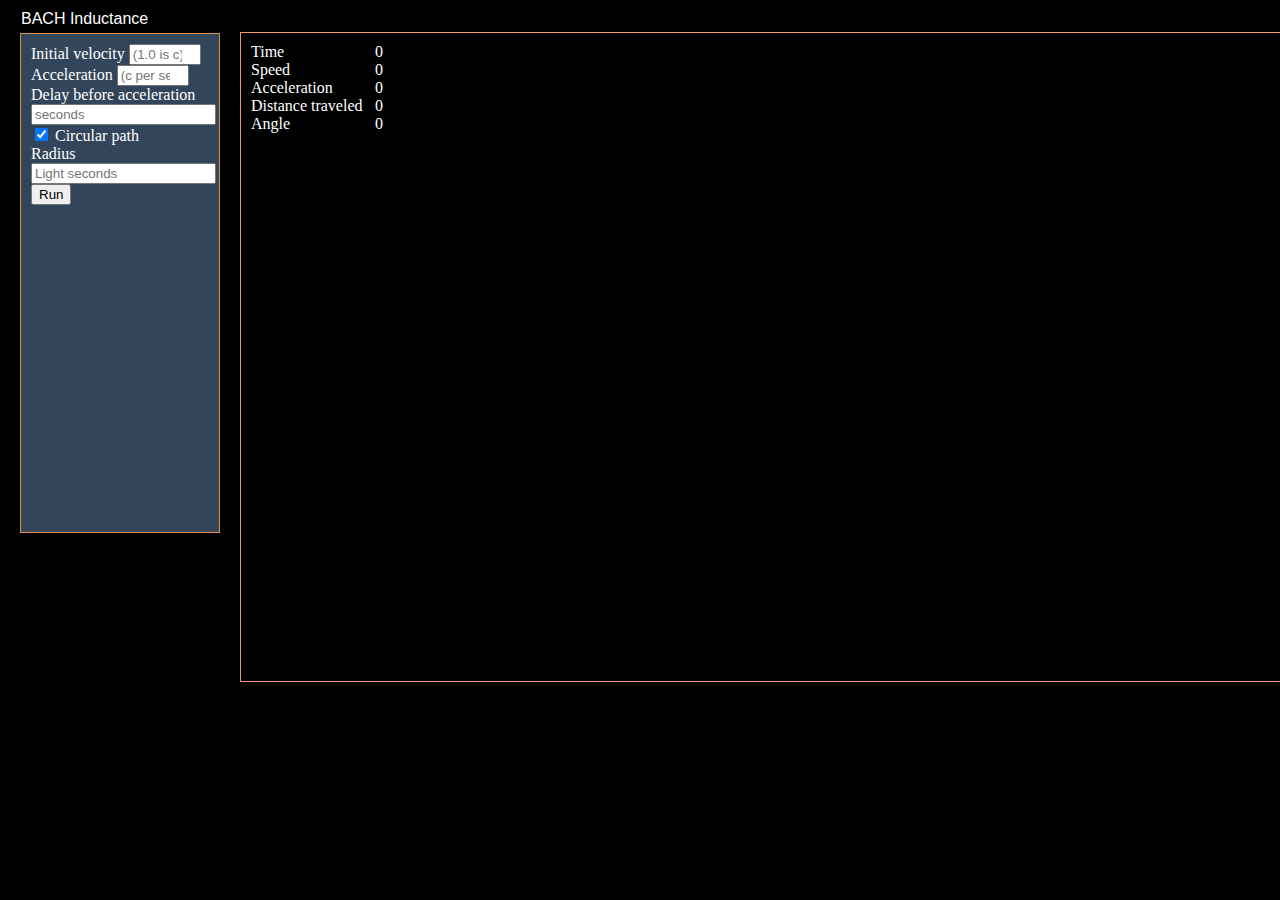
==== Inductance/field-lines-3d.html @ 18fca80a "Working on animation of the particle. Partly done." ====
<!DOCTYPE html>
<html>
<head lang="en">
  <meta charset="UTF-8">
  <title>Bach - Relativity</title>

  <!--<link href='http://fonts.googleapis.com/css?family=Raleway:400,100,200,700' rel='stylesheet' type='text/css'>-->
  <!--<link href='http://fonts.googleapis.com/css?family=Anonymous+Pro:400,700' rel='stylesheet' type='text/css'>-->
  <!--<link href='http://fonts.googleapis.com/css?family=Overlock|Amatic+SC|Share|Love+Ya+Like+A+Sister|Roboto+Condensed:400,300|Roboto:400,100,300,500' rel='stylesheet' type='text/css'>-->
  <link rel="stylesheet" href="lib/bower_components/bootstrap/dist/css/bootstrap.css"/>
  <link rel="stylesheet" href="styles/bach-common.css"/>

  <script src="lib/bower_components/jquery/dist/jquery.min.js"></script>
  <script src="lib/bower_components/lodash/dist/lodash.js"></script>
  <script src="lib/bower_components/lodash-deep/lodash-deep.js"></script>
  <script src="lib/bower_components/underscore.string/dist/underscore.string.min.js"></script>
  <script src="lib/bower_components/bootstrap/dist/js/bootstrap.js"></script>
  <script src="lib/bower_components/bootbox/bootbox.js"></script>
  <script src="lib/bower_components/javascript-state-machine/state-machine.js"></script>
  <script src="lib/random/random-0.26.js"></script>
  <script src="lib/bower_components/q/q.js"></script>
  <script src="lib/bower_components/svg.js/dist/svg.js"></script>
  <script src="lib/bower_components/sprintf/dist/sprintf.min.js"></script>
  <script src="lib/bower_components/signals/dist/signals.js"></script>
  <script src="lib/bower_components/toastr/toastr.js"></script>
  <script src="lib/bower_components/threejs/build/three.js"></script>
  <script src="lib/bower_components/threejs/examples/js/controls/EditorControls.js"></script>
  <script src="lib/bower_components/threejs/examples/js/controls/TransformControls.js"></script>
  <script src="lib/bower_components/threejs/examples/js/controls/OrbitControls.js"></script>

  <script src="js/bach.js"></script>

  <script src="js/math/table-search.js"></script>
  <script src="js/math/polynomial-interpolation.js"></script>

  <script src="js/graphics/relativity-renderer.js"></script>
  <script src="js/graphics/dynamic-spline.js"></script>

  <script src="js/field/charged-particle.js"></script>
  <script src="js/field/field-line.js"></script>
  <script src="js/field/field-point.js"></script>
  <script src="js/field/trajectories/straight-trajectory.js"></script>

  <script src="js/simulations/particle-simulation.js"></script>

</head>
<body>

  <div class="page-title">BACH <span class="subtitle">Inductance</span></div>
  <div class="shear-controls">
    <form>
      <div class="form-group">
        <label for="velocity">Initial velocity</label>
        <input type="number" min="0.0" max="1.0" step="0.05" class="form-control" id="velocity" placeholder="(1.0 is c)">
        <label for="acceleration">Acceleration</label>
        <input type="number" min="0.0" max="1.0" step="0.05" class="form-control" id="acceleration" placeholder="(c per seconds sq.)">
        <label for="delay">Delay before acceleration</label>
        <input type="number" min="0.0" step="0.05" class="form-control" id="delay" placeholder="seconds">
      </div>
      <div class="form-group">
        <label>
          <input id="use-radius" type="checkbox" value="circular" checked>
          Circular path
        </label>
        <br/>
        <label for="radius">Radius</label>
        <input type="number" step="0.05" class="form-control" id="radius" placeholder="Light seconds">
      </div>
      <button type="submit" class="btn pause-play-button">Run</button>
    </form>
  </div>

  <div class="scene-container">
    <div class="shear-stats">
      <div class="line">
        <div class="shear-label">Time</div>
        <div class="shear-value time">0</div>
      </div>
      <div class="line">
        <div class="shear-label">Speed</div>
        <div class="shear-value speed">0</div>
      </div>
      <div class="line">
        <div class="shear-label">Acceleration</div>
        <div class="shear-value acceleration">0</div>
      </div>
      <div class="line">
        <div class="shear-label">Distance traveled</div>
        <div class="shear-value distance">0</div>
      </div>
      <div class="line">
        <div class="shear-label">Angle</div>
        <div class="shear-value angle">0</div>
      </div>
    </div>
  </div>

  <script>

    var distance = 1.0*Bach.C;     // meters
    var speed = 1.0;        // C
    var t = distance/(speed*Bach.C); // dist / (dist/time) -> m/(m/s) -> s

    var straightParticle = new Bach.ParticleSimulation({
      endTime: t,
      stepSize: t/20.0,
      particle: new BachField.ChargedParticle({
        trajectory: new BachField.StraightTrajectory({
          initialDirection: new THREE.Vector3(0.0, 0.0, 1.0),
          initialSpeed: speed
        }),
        fieldLines: []
      }),
      renderer: {
        containerElement: $('.scene-container'),
        showGrid: false,
        showAxisOrigin: false
      }
    });




//    // smooth my curve over this many points
//    var numPoints = 100;
//
//    var scale = 0.2;
//    var pts = [
//      [0, 0, 0],
//      [0, 2*scale, 0],
//      [1.5*scale, 1.5*scale, 0],
//      [1.50*scale, .50*scale, 0],
//      [2.50*scale, 1.00*scale, 0],
//      [2.50*scale, 3.00*scale, 0]
//    ];
//
//    var spline = new Bach.DynamicSpline({
//      points: pts,
//      color: 0xff0000,
//      dock: relativityRenderer.scene,
//      lineWidth: 6
//    });
//
//    var start = (new Date()).getTime();
//    relativityRenderer.addBeforeRenderListener(function() {
//      var elapsed = (new Date()).getTime()-start;
//      var ptsCopy = [];
//      for(var i=0; i<pts.length; i++) {
//        var x = pts[i][0];
//        var y = pts[i][1];
//        var z = pts[i][2];
//        ptsCopy.push([x+y*0.2*Math.sin(elapsed*0.005), y, z]);
//      }
//
//      spline.updatePoints(ptsCopy);
//    });
//
//
//    var tStart = 0.0;
//    var t = tStart;
//    var tEnd = 1.0;
//    var tInc = 0.01;
//    var onRenderFunction = function() {
////      cubeGraphic.updateVertices(t);
//      t += tInc;
//      if(t > tEnd) {
//        t = tStart;
//      }
//    };

  </script>
</body>
</html>
---- Inductance/styles/bach-common.css ----
body {
  background-color: black; }

/***
 *
 */
.page-title {
  position: absolute;
  left: 21px;
  top: 10px;
  color: white;
  font-family: "Raleway", sans-serif; }
  .page-title .subtitle {
    font-weight: 100; }

.scene-container {
  position: absolute;
  left: 240px;
  top: 22px;
  box-sizing: border-box;
  margin: 10px auto;
  width: 1100px;
  height: 650px;
  border: #f2995f 1px solid; }

/***
 * Shear SCSS file.
 */
.page-title {
  color: white;
  font-family: "Raleway", sans-serif; }
  .page-title .subtitle {
    font-weight: 100; }

.shear-controls {
  position: absolute;
  box-sizing: border-box;
  top: 33px;
  left: 20px;
  width: 200px;
  height: 500px;
  background-color: #32455a;
  border: solid 1px #e19241;
  padding: 10px 10px; }

.shear-stats {
  color: white;
  position: absolute;
  top: 10px;
  left: 10px; }
  .shear-stats .line .shear-label {
    display: inline-block;
    width: 120px; }
  .shear-stats .line .shear-value {
    display: inline-block;
    width: 100px; }

label {
  color: white;
  font-weight: 300;
  margin-top: 10px; }

.shear-canvas-container {
  position: relative;
  box-sizing: border-box;
  margin: 10px auto;
  background-color: #364a61;
  width: 1100px;
  height: 650px;
  border: black 1px solid; }
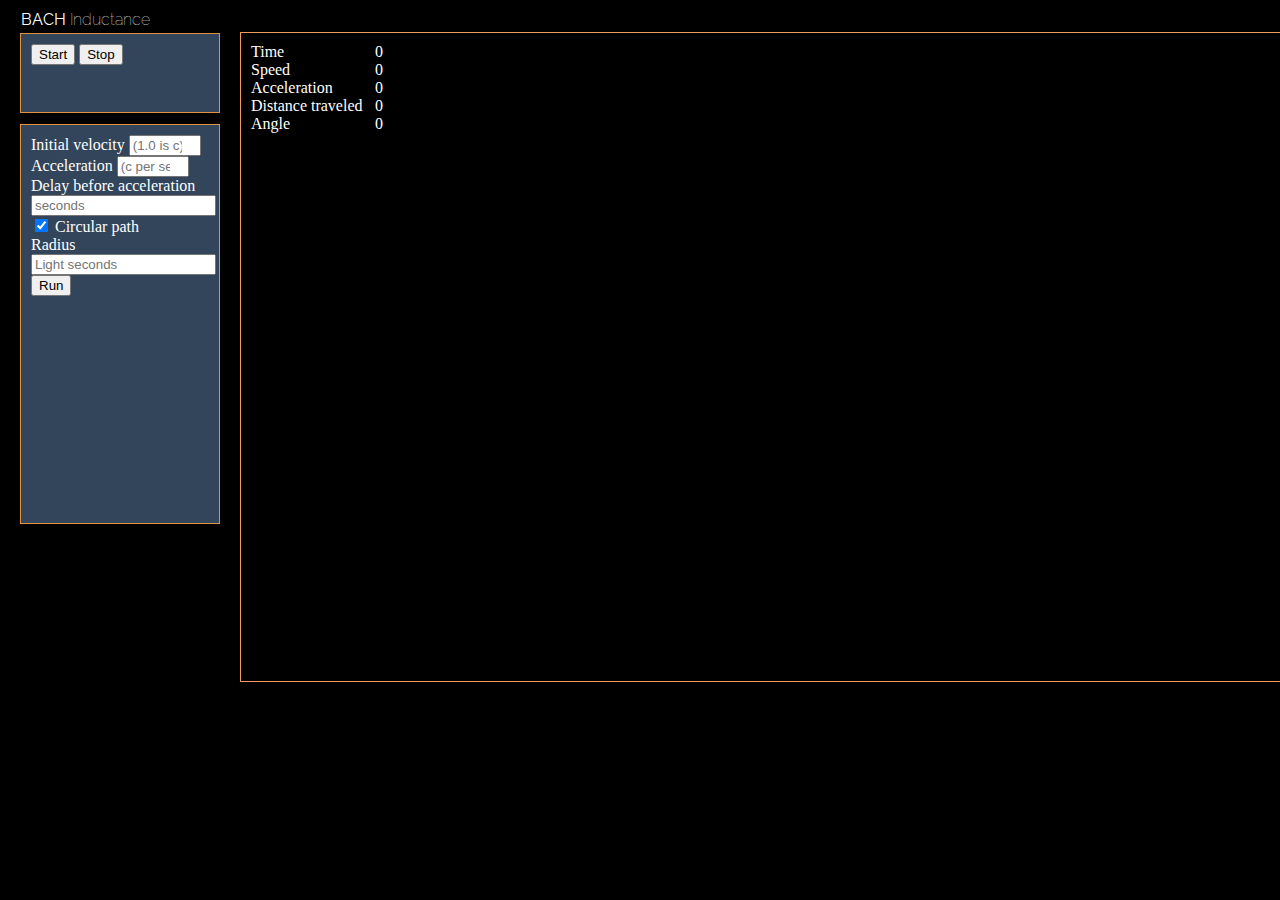
==== commit 7ea777e2: "Animating particle." ====
--- a/Inductance/field-lines-3d.html
+++ b/Inductance/field-lines-3d.html
@@ -4,9 +4,9 @@
   <meta charset="UTF-8">
   <title>Bach - Relativity</title>
 
-  <!--<link href='http://fonts.googleapis.com/css?family=Raleway:400,100,200,700' rel='stylesheet' type='text/css'>-->
-  <!--<link href='http://fonts.googleapis.com/css?family=Anonymous+Pro:400,700' rel='stylesheet' type='text/css'>-->
-  <!--<link href='http://fonts.googleapis.com/css?family=Overlock|Amatic+SC|Share|Love+Ya+Like+A+Sister|Roboto+Condensed:400,300|Roboto:400,100,300,500' rel='stylesheet' type='text/css'>-->
+  <link href='http://fonts.googleapis.com/css?family=Raleway:400,100,200,700' rel='stylesheet' type='text/css'>
+  <link href='http://fonts.googleapis.com/css?family=Anonymous+Pro:400,700' rel='stylesheet' type='text/css'>
+  <link href='http://fonts.googleapis.com/css?family=Overlock|Amatic+SC|Share|Love+Ya+Like+A+Sister|Roboto+Condensed:400,300|Roboto:400,100,300,500' rel='stylesheet' type='text/css'>
   <link rel="stylesheet" href="lib/bower_components/bootstrap/dist/css/bootstrap.css"/>
   <link rel="stylesheet" href="styles/bach-common.css"/>
 
@@ -43,6 +43,8 @@
 
   <script src="js/simulations/particle-simulation.js"></script>
 
+  <script src="js/user-interface/animation-interface.js"></script>
+
 </head>
 <body>
 
@@ -66,7 +68,16 @@
         <label for="radius">Radius</label>
         <input type="number" step="0.05" class="form-control" id="radius" placeholder="Light seconds">
       </div>
-      <button type="submit" class="btn pause-play-button">Run</button>
+      <button type="submit" onsubmit="event.preventDefault();" class="btn pause-play-button">Run</button>
+    </form>
+  </div>
+
+  <div class="animation-controls">
+    <form onsubmit="event.preventDefault();">
+      <div class="form-group">
+        <button class="btn animation-start">Start</button>
+        <button class="btn animation-stop">Stop</button>
+      </div>
     </form>
   </div>
 
@@ -101,7 +112,7 @@
     var speed = 1.0;        // C
     var t = distance/(speed*Bach.C); // dist / (dist/time) -> m/(m/s) -> s
 
-    var straightParticle = new Bach.ParticleSimulation({
+    window.simulation = new Bach.ParticleSimulation({
       endTime: t,
       stepSize: t/20.0,
       particle: new BachField.ChargedParticle({
--- a/Inductance/styles/bach-common.css
+++ b/Inductance/styles/bach-common.css
@@ -35,10 +35,10 @@
 .shear-controls {
   position: absolute;
   box-sizing: border-box;
-  top: 33px;
+  top: 124px;
   left: 20px;
   width: 200px;
-  height: 500px;
+  height: 400px;
   background-color: #32455a;
   border: solid 1px #e19241;
   padding: 10px 10px; }
@@ -68,3 +68,17 @@
   width: 1100px;
   height: 650px;
   border: black 1px solid; }
+
+/***
+ * Animations SCSS file.
+ */
+.animation-controls {
+  position: absolute;
+  box-sizing: border-box;
+  top: 33px;
+  left: 20px;
+  width: 200px;
+  height: 80px;
+  background-color: #32455a;
+  border: solid 1px #e19241;
+  padding: 10px 10px; }
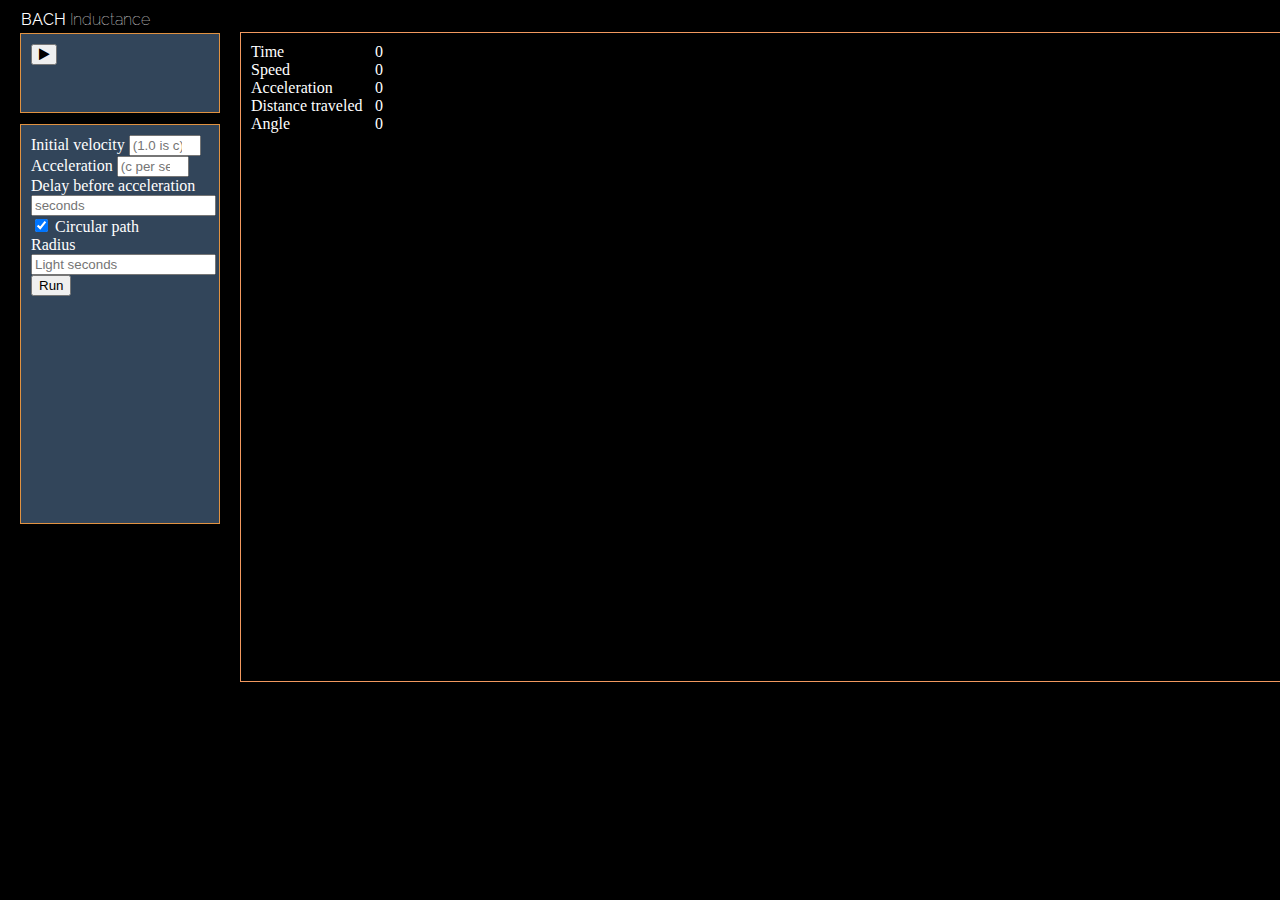
==== commit cafa9c82: "Play/pause." ====
--- a/Inductance/field-lines-3d.html
+++ b/Inductance/field-lines-3d.html
@@ -9,6 +9,7 @@
   <link href='http://fonts.googleapis.com/css?family=Overlock|Amatic+SC|Share|Love+Ya+Like+A+Sister|Roboto+Condensed:400,300|Roboto:400,100,300,500' rel='stylesheet' type='text/css'>
   <link rel="stylesheet" href="lib/bower_components/bootstrap/dist/css/bootstrap.css"/>
   <link rel="stylesheet" href="styles/bach-common.css"/>
+  <link rel="stylesheet" href="styles/font-awesome-4.5.0/css/font-awesome.css"/>
 
   <script src="lib/bower_components/jquery/dist/jquery.min.js"></script>
   <script src="lib/bower_components/lodash/dist/lodash.js"></script>
@@ -35,6 +36,9 @@
 
   <script src="js/graphics/relativity-renderer.js"></script>
   <script src="js/graphics/dynamic-spline.js"></script>
+  <script src="js/graphics/particle-graphic.js"></script>
+  <script src="js/graphics/field-line-graphic.js"></script>
+  <script src="js/graphics/field-point-graphic.js"></script>
 
   <script src="js/field/charged-particle.js"></script>
   <script src="js/field/field-line.js"></script>
@@ -75,8 +79,7 @@
   <div class="animation-controls">
     <form onsubmit="event.preventDefault();">
       <div class="form-group">
-        <button class="btn animation-start">Start</button>
-        <button class="btn animation-stop">Stop</button>
+        <button class="btn animation-play-pause play"><i class="fa fa-pause"></i><i class="fa fa-play"></i></button>
       </div>
     </form>
   </div>
@@ -108,23 +111,43 @@
 
   <script>
 
-    var distance = 1.0*Bach.C;     // meters
-    var speed = 1.0;        // C
-    var t = distance/(speed*Bach.C); // dist / (dist/time) -> m/(m/s) -> s
+    var speed = 0.5*Bach.C;          // Speed, meters per second - m/s
+    var distance = 2.0;              // Distance traveled, meters - m
+    var t = distance/speed;        // dist / (dist/time) -> m/(m/s) -> s
+    var numSteps = 20;
+
+    var numFieldLines = 20;
+
+    var fieldLines = [];
+    if(numFieldLines === 1) {
+      fieldLines.push({ direction: new THREE.Vector3(0.0, 1.0, 0.0) });
+    } else {
+      var angle = 0;
+      var endAngle = Math.PI;
+      var delta = (endAngle-angle)/(numFieldLines-1);
+      for(var i=0; i<numFieldLines; i++) {
+        var y = Math.sin(angle);
+        var z = Math.cos(angle);
+        fieldLines.push({ direction: new THREE.Vector3(0.0, y, z) });
+
+        angle += delta;
+      }
+    }
 
     window.simulation = new Bach.ParticleSimulation({
       endTime: t,
-      stepSize: t/20.0,
+      stepSize: t/numSteps,
+      fieldPointSpacing: 1,
       particle: new BachField.ChargedParticle({
         trajectory: new BachField.StraightTrajectory({
           initialDirection: new THREE.Vector3(0.0, 0.0, 1.0),
           initialSpeed: speed
         }),
-        fieldLines: []
+        fieldLines: fieldLines
       }),
-      renderer: {
+      rendererConfig: {
         containerElement: $('.scene-container'),
-        showGrid: false,
+        showGrid: true,
         showAxisOrigin: false
       }
     });
--- a/Inductance/styles/bach-common.css
+++ b/Inductance/styles/bach-common.css
@@ -82,3 +82,5 @@
   background-color: #32455a;
   border: solid 1px #e19241;
   padding: 10px 10px; }
+  .animation-controls .play .fa-pause, .animation-controls .pause .fa-play {
+    display: none; }
